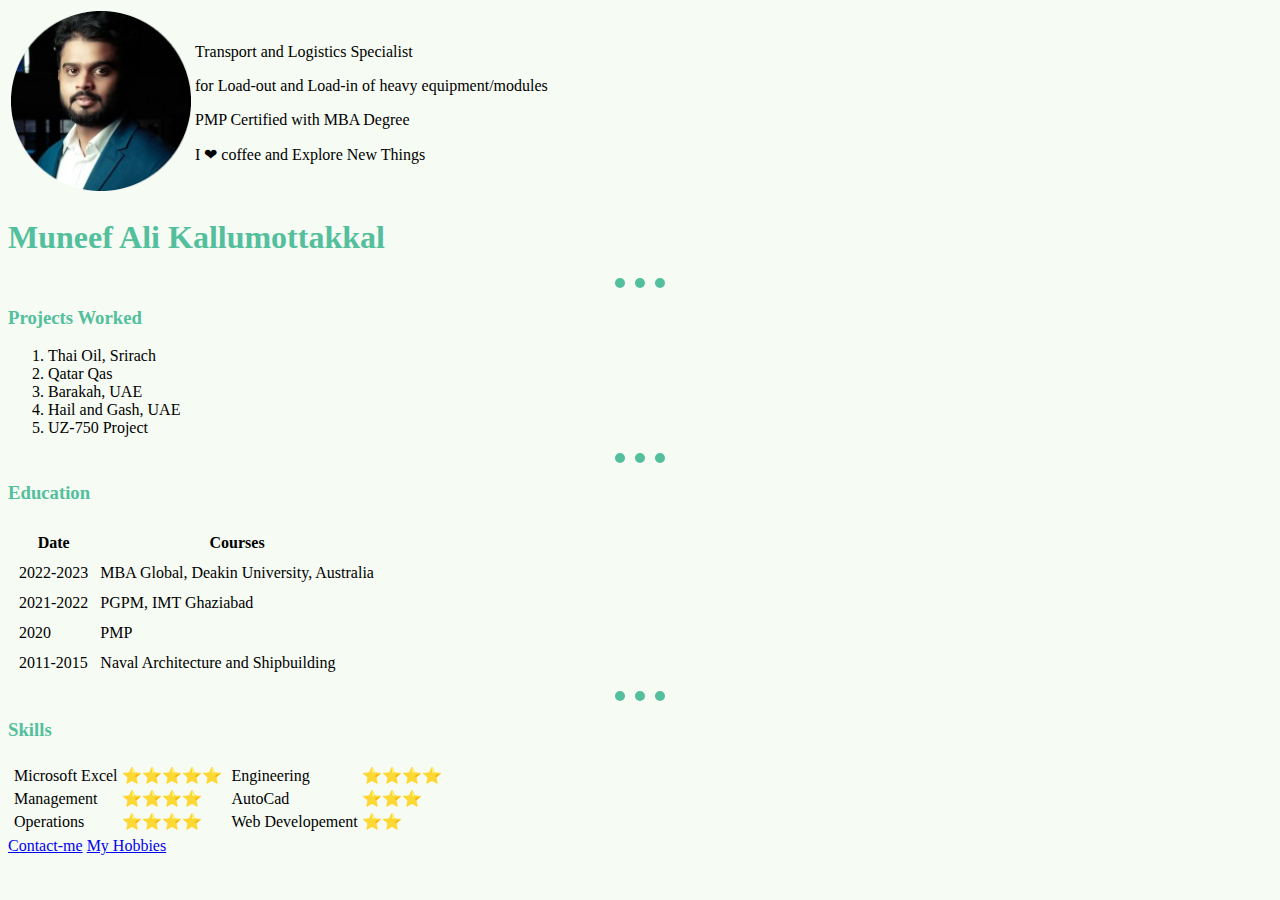
==== index.html @ 4f99cd7f "Update index.html" ====
<!DOCTYPE html>
<html lang="en" dir="ltr">

<head>
  <meta charset="utf-8">
  <title>Muneef's CV</title>
  </head>
<style>


  body{
    background-color: #F6FBF4;
  }
  h1{
    color: #53BF9D;
  }
  h3 {
    color: #53BF9D;
  }
  hr{
    width: 4%;
    border-style: none;
    border-top: dotted;
    border-width: 10px;
    border-color: #53BF9D
  }
    img{
    width: 180px
  }
  </style>


<body>
  <table>
    <tr>
      <td><img src="Muneef.png" alt="Muneef's Profile Picture"></td>
      <td>
        <p>Transport and Logistics Specialist</p>
        <p>for Load-out and Load-in of heavy equipment/modules</p>
        <p>PMP Certified with MBA Degree</p>
        <p>I ❤ coffee and Explore New Things</p>
      </td>
    </tr>
  </table>
  <h1>Muneef Ali Kallumottakkal</h1>
  <hr>
  <h3>Projects Worked</h3>


  <ol>
    <li>Thai Oil, Srirach</li>
    <li>Qatar Qas</li>
    <li>Barakah, UAE</li>
    <li>Hail and Gash, UAE</li>
    <li>UZ-750 Project</li>
  </ol>
  <hr>
  <h3>Education</h3>

  <table cellspacing="10px">
    <tr>
      <th>Date</th>
      <th>Courses</th>
    </tr>
    <tr>
      <td>2022-2023</td>
      <td>MBA Global, Deakin University, Australia</td>
    </tr>
    <tr>
      <td>2021-2022</td>
      <td>PGPM, IMT Ghaziabad</td>
    </tr>
    <tr>
      <td>2020</td>
      <td>PMP </td>
    </tr>
    <tr>
      <td>2011-2015</td>
      <td>Naval Architecture and Shipbuilding</td>
    </tr>
  </table>
  <hr>
  <h3>Skills</h3>
  <table>
    <tr>
      <td>
        <table>
          <tr>
            <td>Microsoft Excel</td>
            <td>⭐⭐⭐⭐⭐</td>
          </tr>
          <tr>
            <td>Management</td>
            <td>⭐⭐⭐⭐</td>
          </tr>
          <tr>
            <td>Operations</td>
            <td>⭐⭐⭐⭐</td>
          </tr>
        </table>
      </td>
      <td>
        <table>
          <tr>
            <td>Engineering</td>
            <td>⭐⭐⭐⭐</td>
          </tr>
          <tr>
            <td>AutoCad</td>
            <td>⭐⭐⭐</td>
          </tr>
          <tr>
            <td>Web Developement</td>
            <td>⭐⭐</td>
          </tr>
        </table>
      </td>
  </table>
<a href="Contact-me.html"> Contact-me</a>
<a href="My Hobbies.html"> My Hobbies</a>
</body>

</html>
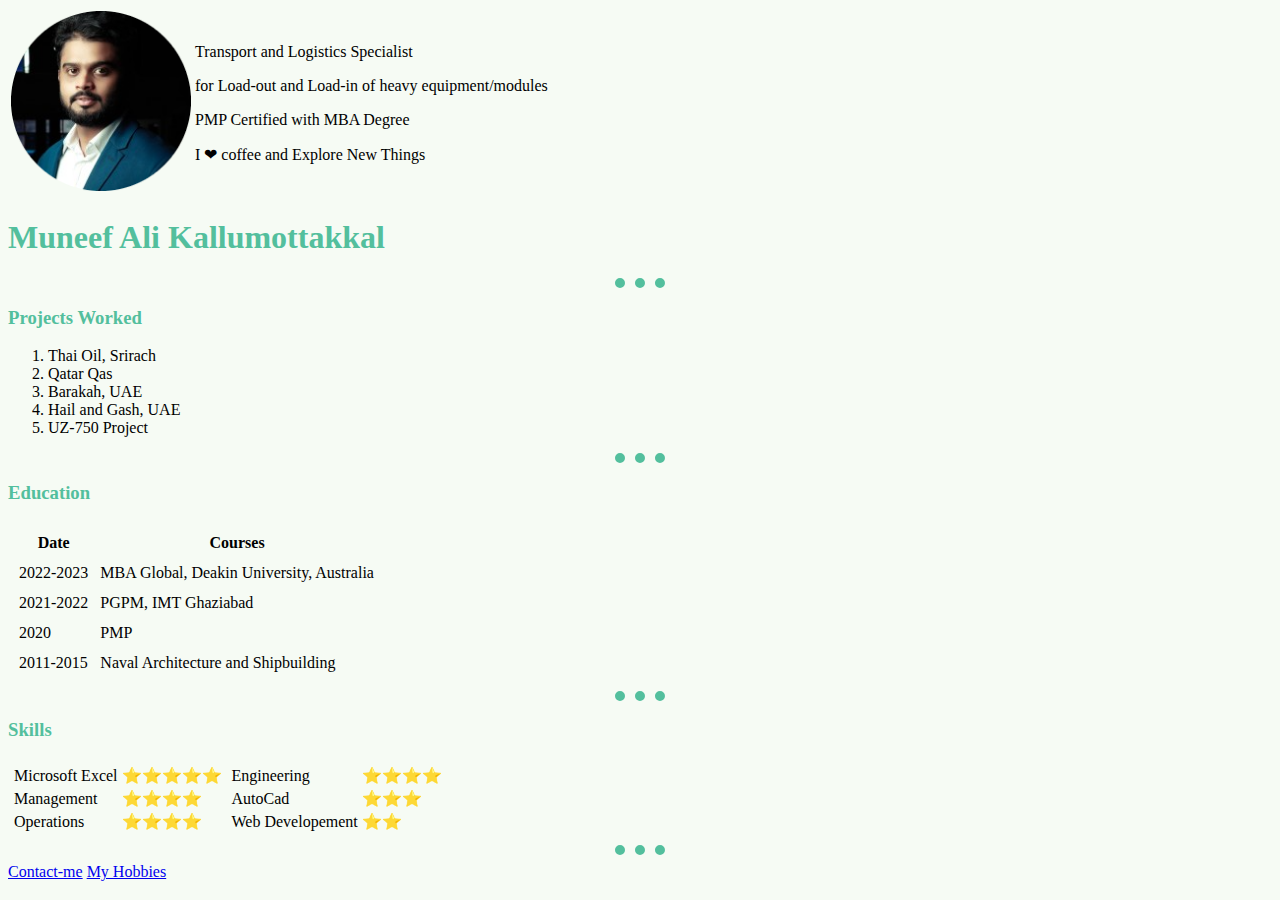
==== commit 0d2131ba: "Update index.html" ====
--- a/index.html
+++ b/index.html
@@ -116,6 +116,7 @@
         </table>
       </td>
   </table>
+  <hr>
 <a href="Contact-me.html"> Contact-me</a>
 <a href="My Hobbies.html"> My Hobbies</a>
 </body>
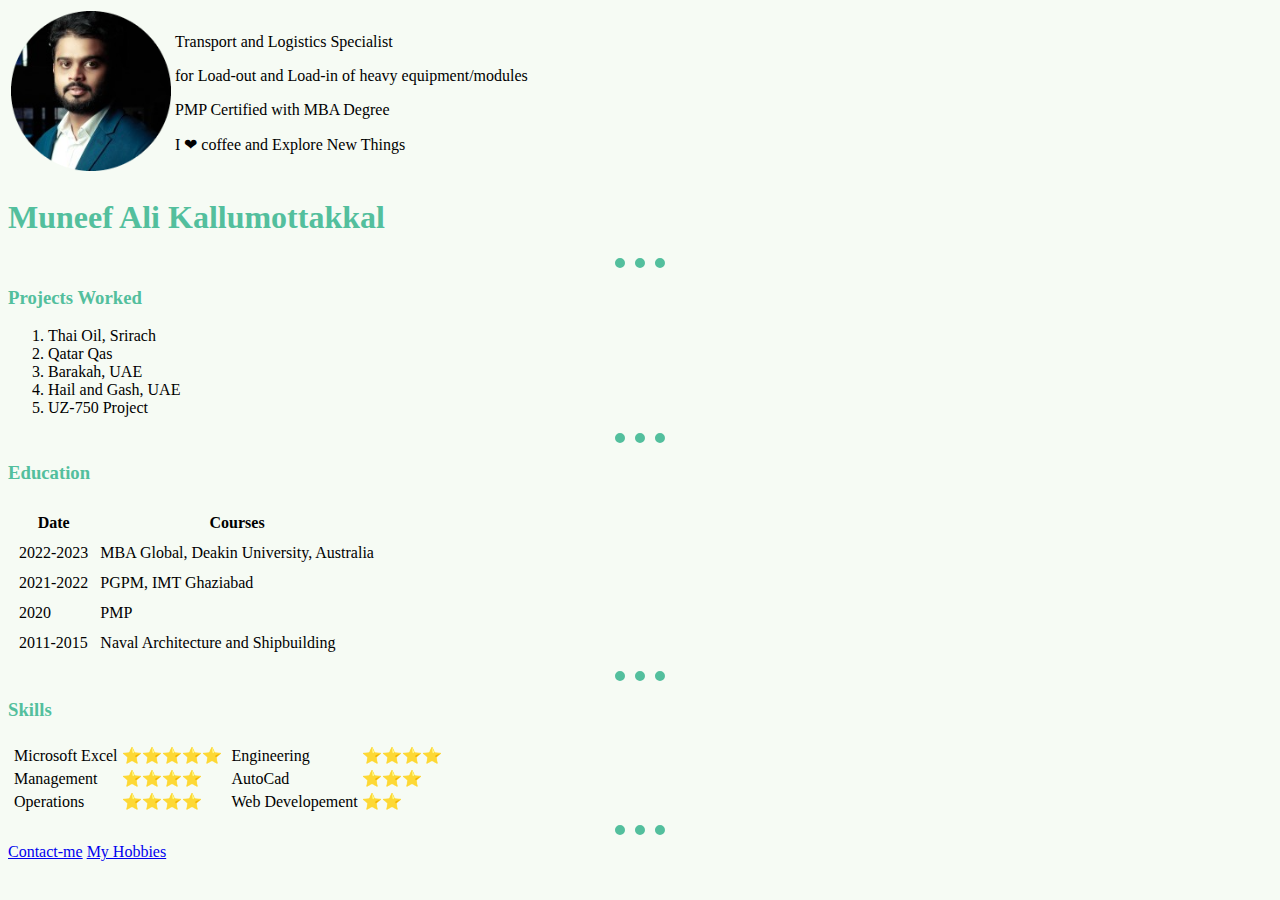
==== commit 23d35698: "Update index.html" ====
--- a/index.html
+++ b/index.html
@@ -25,7 +25,7 @@
     border-color: #53BF9D
   }
     img{
-    width: 180px
+    width: 160px
   }
   </style>
 
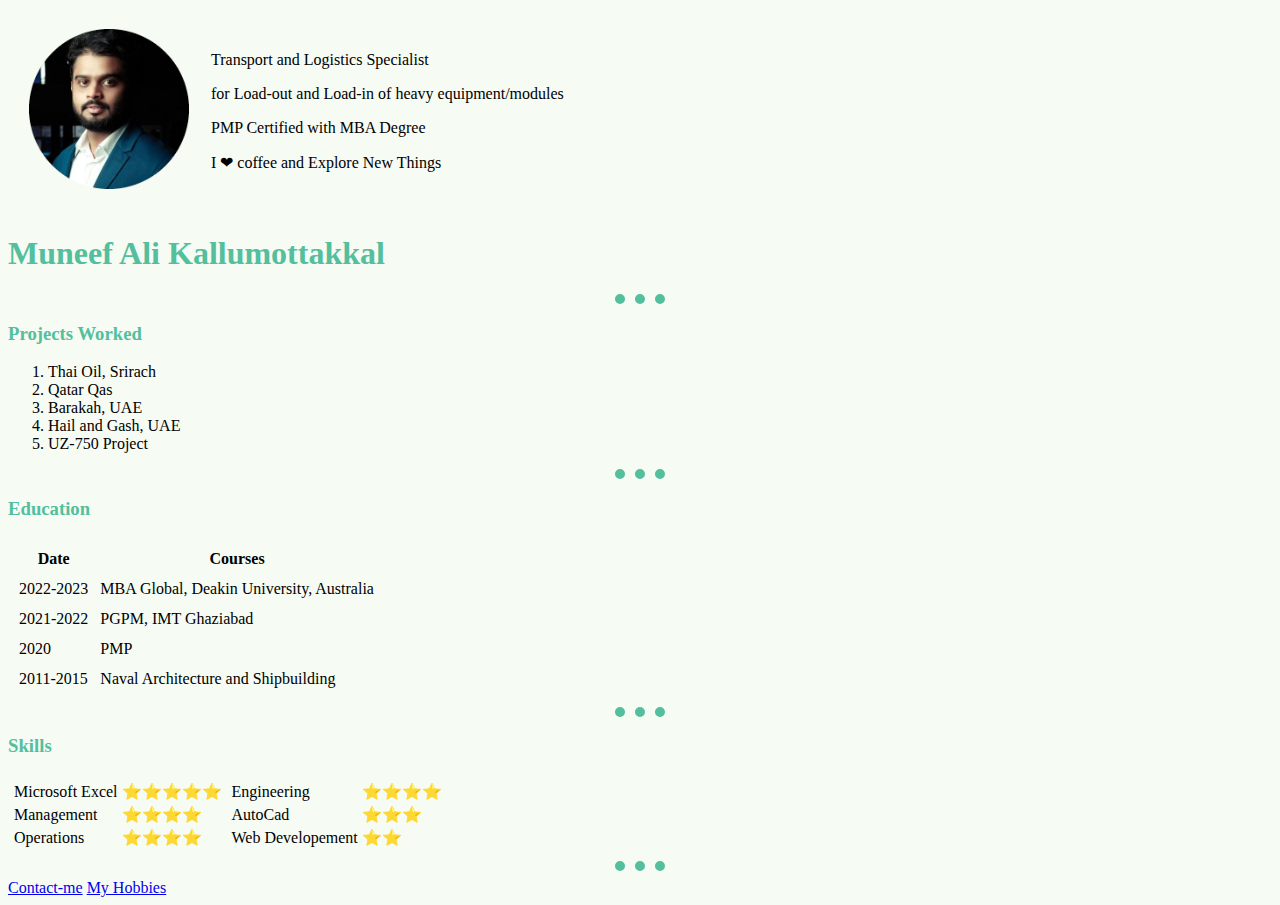
==== commit 4f092b9c: "Update index.html" ====
--- a/index.html
+++ b/index.html
@@ -31,14 +31,14 @@
 
 
 <body>
-  <table>
+  <table cellspacing="20px">
     <tr>
       <td><img src="Muneef.png" alt="Muneef's Profile Picture"></td>
-      <td>
+      <td><emp>
         <p>Transport and Logistics Specialist</p>
         <p>for Load-out and Load-in of heavy equipment/modules</p>
         <p>PMP Certified with MBA Degree</p>
-        <p>I ❤ coffee and Explore New Things</p>
+        <p>I ❤ coffee and Explore New Things</p></emp>
       </td>
     </tr>
   </table>
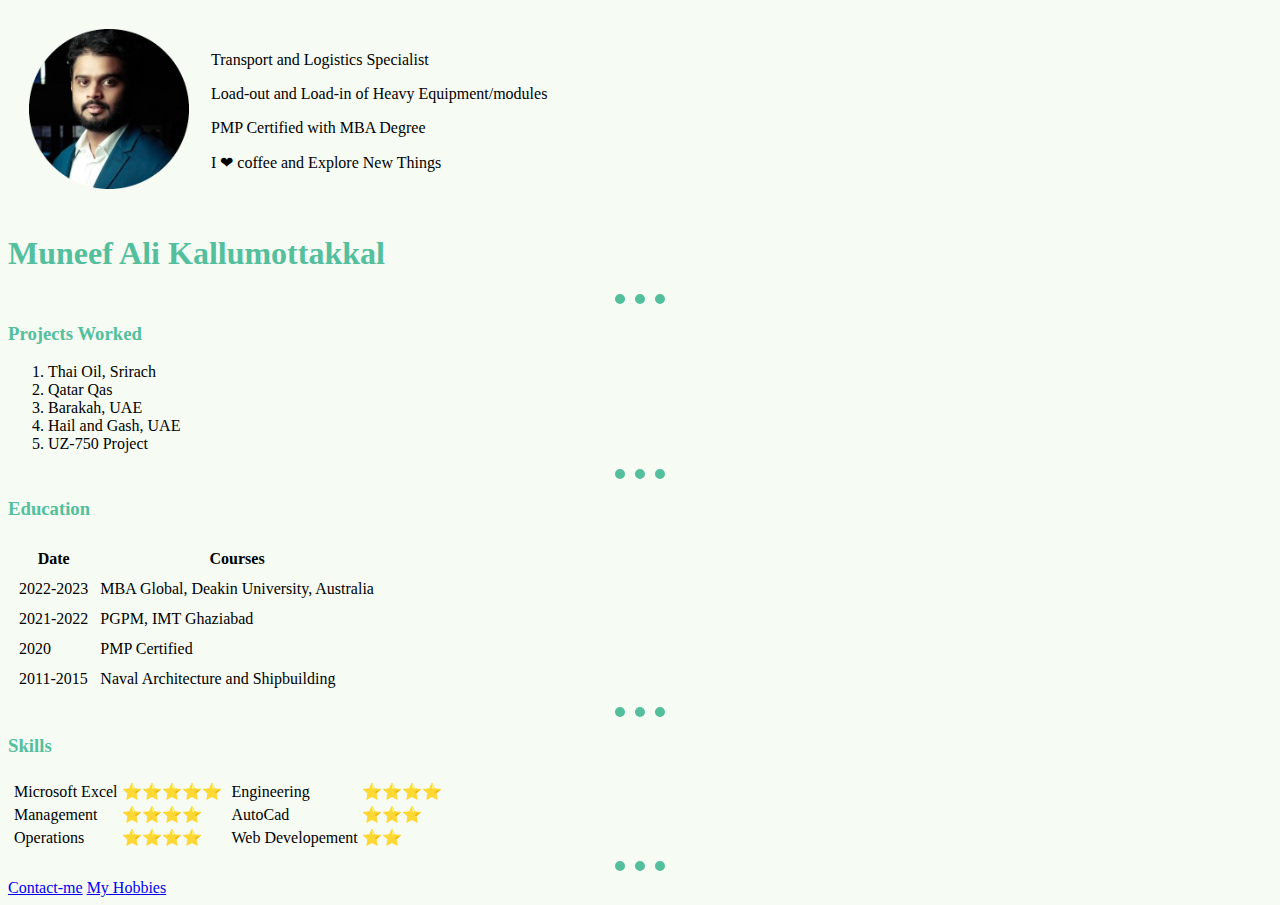
==== commit fb6409c4: "Update index.html" ====
--- a/index.html
+++ b/index.html
@@ -36,7 +36,7 @@
       <td><img src="Muneef.png" alt="Muneef's Profile Picture"></td>
       <td><emp>
         <p>Transport and Logistics Specialist</p>
-        <p>for Load-out and Load-in of heavy equipment/modules</p>
+        <p>Load-out and Load-in of Heavy Equipment/modules</p>
         <p>PMP Certified with MBA Degree</p>
         <p>I ❤ coffee and Explore New Things</p></emp>
       </td>
@@ -72,7 +72,7 @@
     </tr>
     <tr>
       <td>2020</td>
-      <td>PMP </td>
+      <td>PMP Certified</td>
     </tr>
     <tr>
       <td>2011-2015</td>
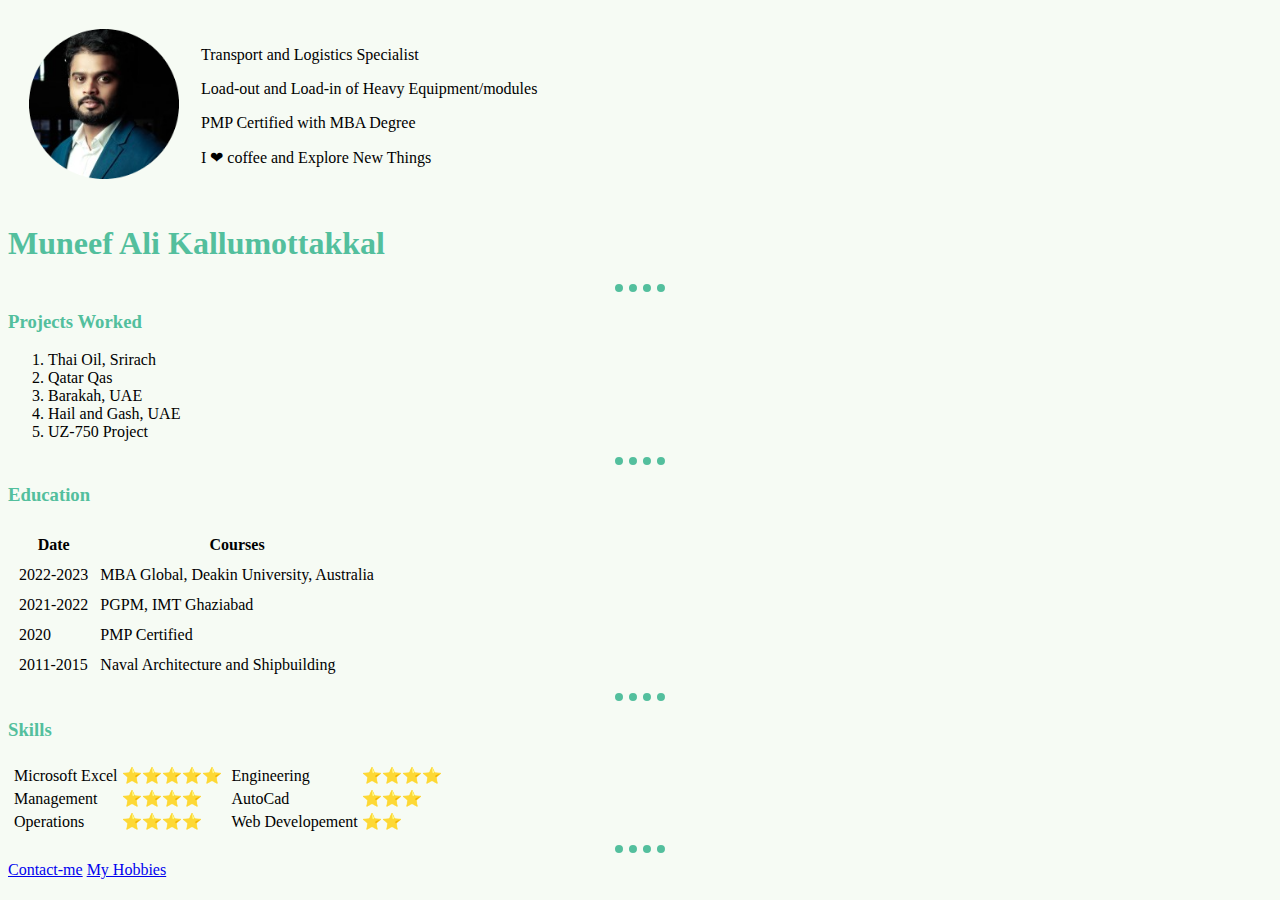
==== commit 6603eedf: "Update index.html" ====
--- a/index.html
+++ b/index.html
@@ -21,11 +21,11 @@
     width: 4%;
     border-style: none;
     border-top: dotted;
-    border-width: 10px;
+    border-width: 8px;
     border-color: #53BF9D
   }
     img{
-    width: 160px
+    width: 150px
   }
   </style>
 
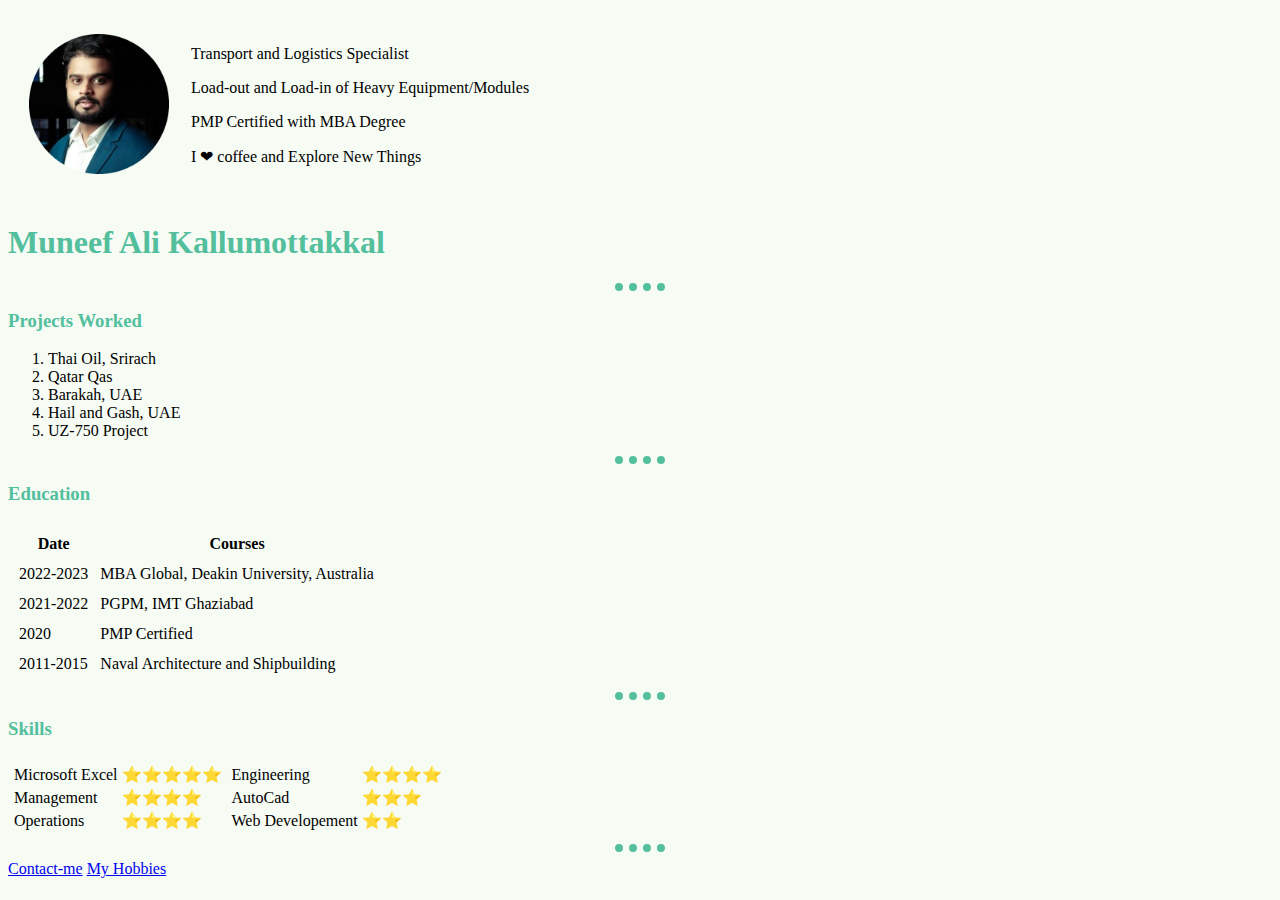
==== commit 22d6c059: "Update index.html" ====
--- a/index.html
+++ b/index.html
@@ -25,7 +25,7 @@
     border-color: #53BF9D
   }
     img{
-    width: 150px
+    width: 140px
   }
   </style>
 
@@ -36,7 +36,7 @@
       <td><img src="Muneef.png" alt="Muneef's Profile Picture"></td>
       <td><emp>
         <p>Transport and Logistics Specialist</p>
-        <p>Load-out and Load-in of Heavy Equipment/modules</p>
+        <p>Load-out and Load-in of Heavy Equipment/Modules</p>
         <p>PMP Certified with MBA Degree</p>
         <p>I ❤ coffee and Explore New Things</p></emp>
       </td>
